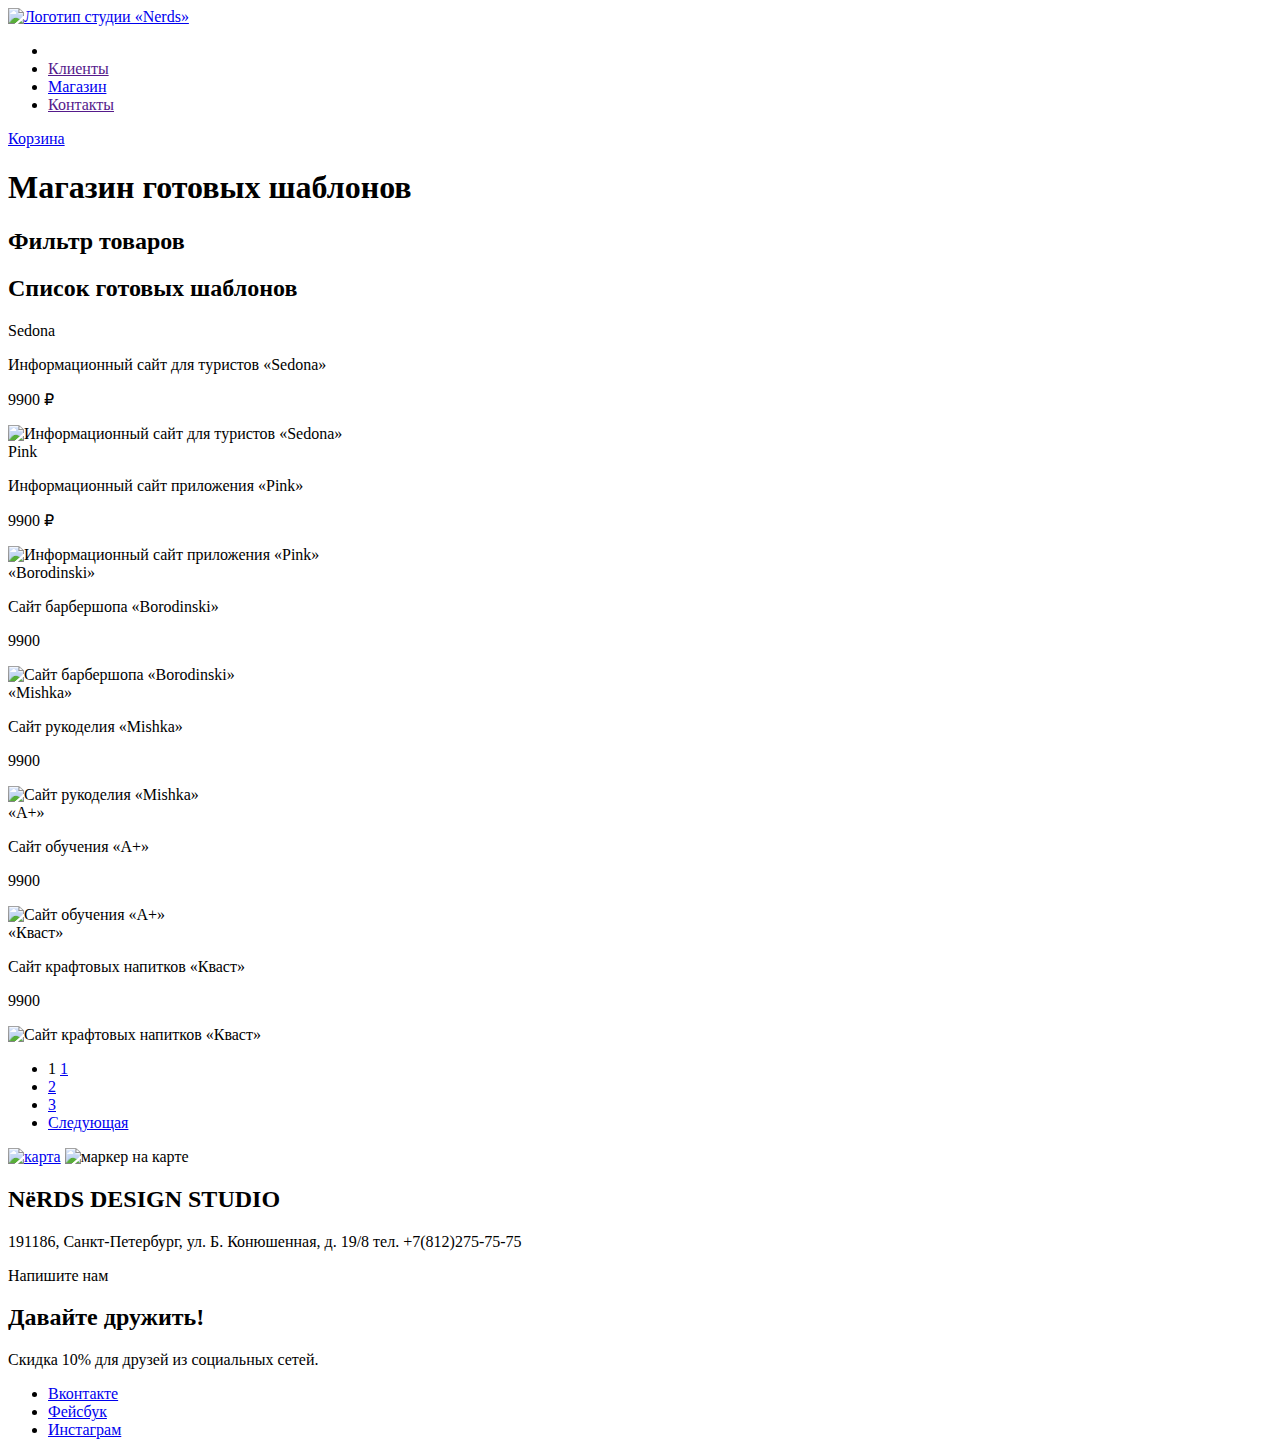
==== catalog.html @ b977bcb4 "Добавил каталог" ====
<!DOCTYPE html>
<html lang="ru">
<head>
  <meta charset="UTF-8">
  <title>Каталог — Фирма "нердс"</title>
</head>
<body>
    <header>
    <nav>
    <a href="index.html"><img src="img/index-logo.svg" width="159.87" height="153" alt="Логотип студии «Nerds»"></a>
    <ul>
      <li><a href=""Студия></a></li>
      <li><a href="">Клиенты</a></li>
      <li><a href="catalog.html">Магазин</a></li>
      <li><a href="">Контакты</a></li>
    </ul>
    <a href="blank.html">Корзина</a>
    </nav>
    </header>
<main>
  <h1>Магазин готовых шаблонов</h1>
<section>
    <h2>Фильтр товаров</h2>
    <!-- Здесь будет форма фильтра -->
  </section>
<section>
    <h2>Список готовых шаблонов</h2>
    <li>
      <div>
        <a>Sedona</a>
<p>Информационный сайт для туристов «Sedona»</p>
<p>9900 ₽</p>
</div>
<img src="img-sedona 1.jpg" width="360" height="576" alt="Информационный сайт для туристов «Sedona»">
</li>
<li>
<div>
        <a>Pink</a>
<p>Информационный сайт приложения «Pink»</p>
<p>9900 ₽</p>
</div>
<img src="img-pink 1 .jpg" width="358" height="576" alt="Информационный сайт приложения «Pink»">
</li>
        <li>
<div>
<a>«Borodinski»</a>
<p>Сайт барбершопа «Borodinski»<p>
<p>9900</p>
</div>
<img src="img-barbershop 1 .jpg" width="364" height="582" alt="Сайт барбершопа «Borodinski»">
        </li>
<li>
<div>
        <a>«Mishka»</a>
<p>Сайт рукоделия «Mishka»</p>
<p>9900</p>
</div>
<img src="img-mishka 1 .jpg" width="362" height="580" alt="Сайт рукоделия «Mishka»">
</li>
<li>
<div>
        <a>«А+»</a>
<p>Сайт обучения «А+»</p>
<p>9900</p>
</div>
<img src="img-aplus 1 .jpg" width="364" height="582" alt="Сайт обучения «А+»">
 </li>
<li>
<div>
        <a>«Кваст»
<p>Сайт крафтовых напитков «Кваст»</p>
<p>9900</p>
</div>
<img src="img-kvast 1  .jpg" width="362" height="580" alt="Сайт крафтовых напитков «Кваст»">
</li>
  <ul>
      <li>
        <a>1</a> <a href="#">1</a>
      </li>
      <li>
        <a href="#">2</a>
      </li>
      <li>
        <a href="#">3</a>
      </li>
      <li>
        <a href="#">Следующая</a>
      </li>
    </ul>
       <footer>
      <section>
        <a href="#">
         <img src=" map 1.jpg" width="1440" height="416" alt="карта "></a>
         <img src=" map-marker 1.jpg" width="231" height="190" alt="маркер на карте ">
       </section>
       <section>
          <h2>NёRDS DESIGN STUDIO</h2>
          <p>191186, Санкт-Петербург, ул. Б. Конюшенная, д. 19/8
            тел. +7(812)275-75-75</p>
            <a>Напишите нам</a>
            <section>
    <h2>Давайте дружить!</h2>
<p>Скидка 10% для друзей из социальных сетей.</p>
  </section>
  <section>
    <ul>
      <li>
        <a href="#">Вконтакте</a>
      </li>
      <li>
        <a href="#">Фейсбук</a>
      </li>
      <li>
        <a href="#">Инстаграм</a>
      </li>
    </ul>
    </section>
    </ul>
</footer>
    </body>
</html>
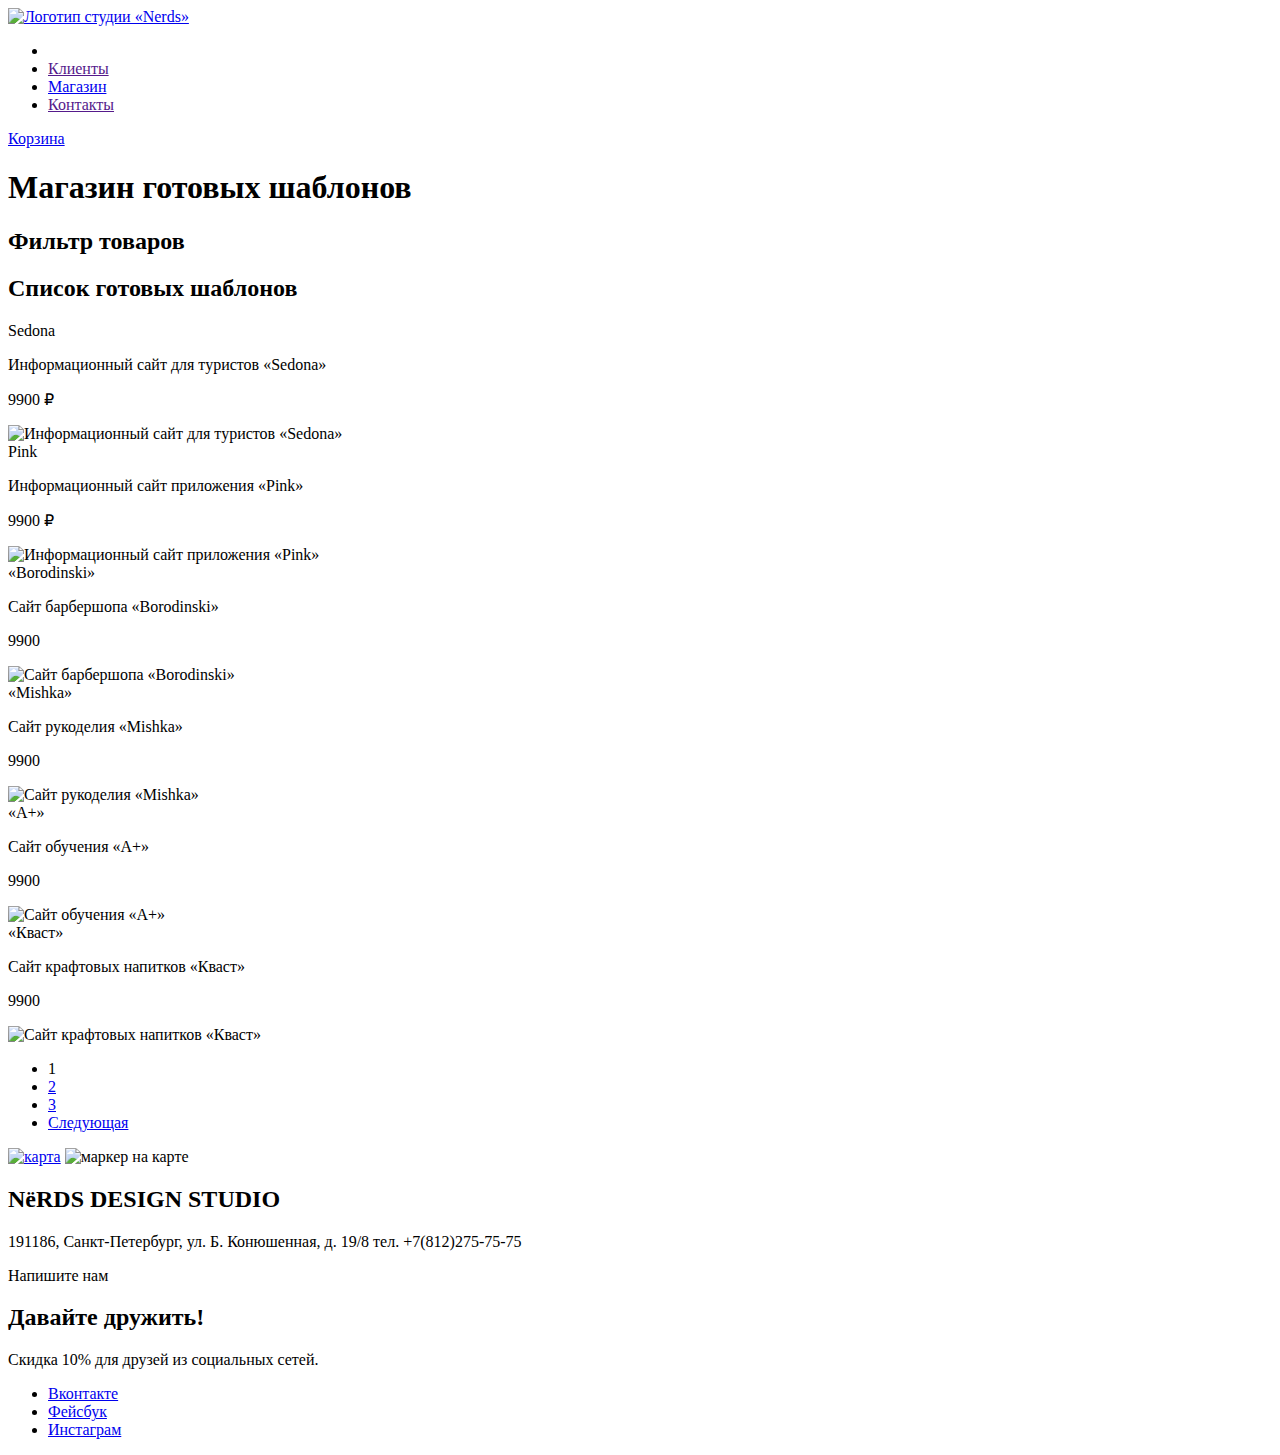
==== commit 1c26e5d9: "Update catalog.html" ====
--- a/catalog.html
+++ b/catalog.html
@@ -75,7 +75,7 @@
 </li>
   <ul>
       <li>
-        <a>1</a> <a href="#">1</a>
+        <a>1</a> 
       </li>
       <li>
         <a href="#">2</a>
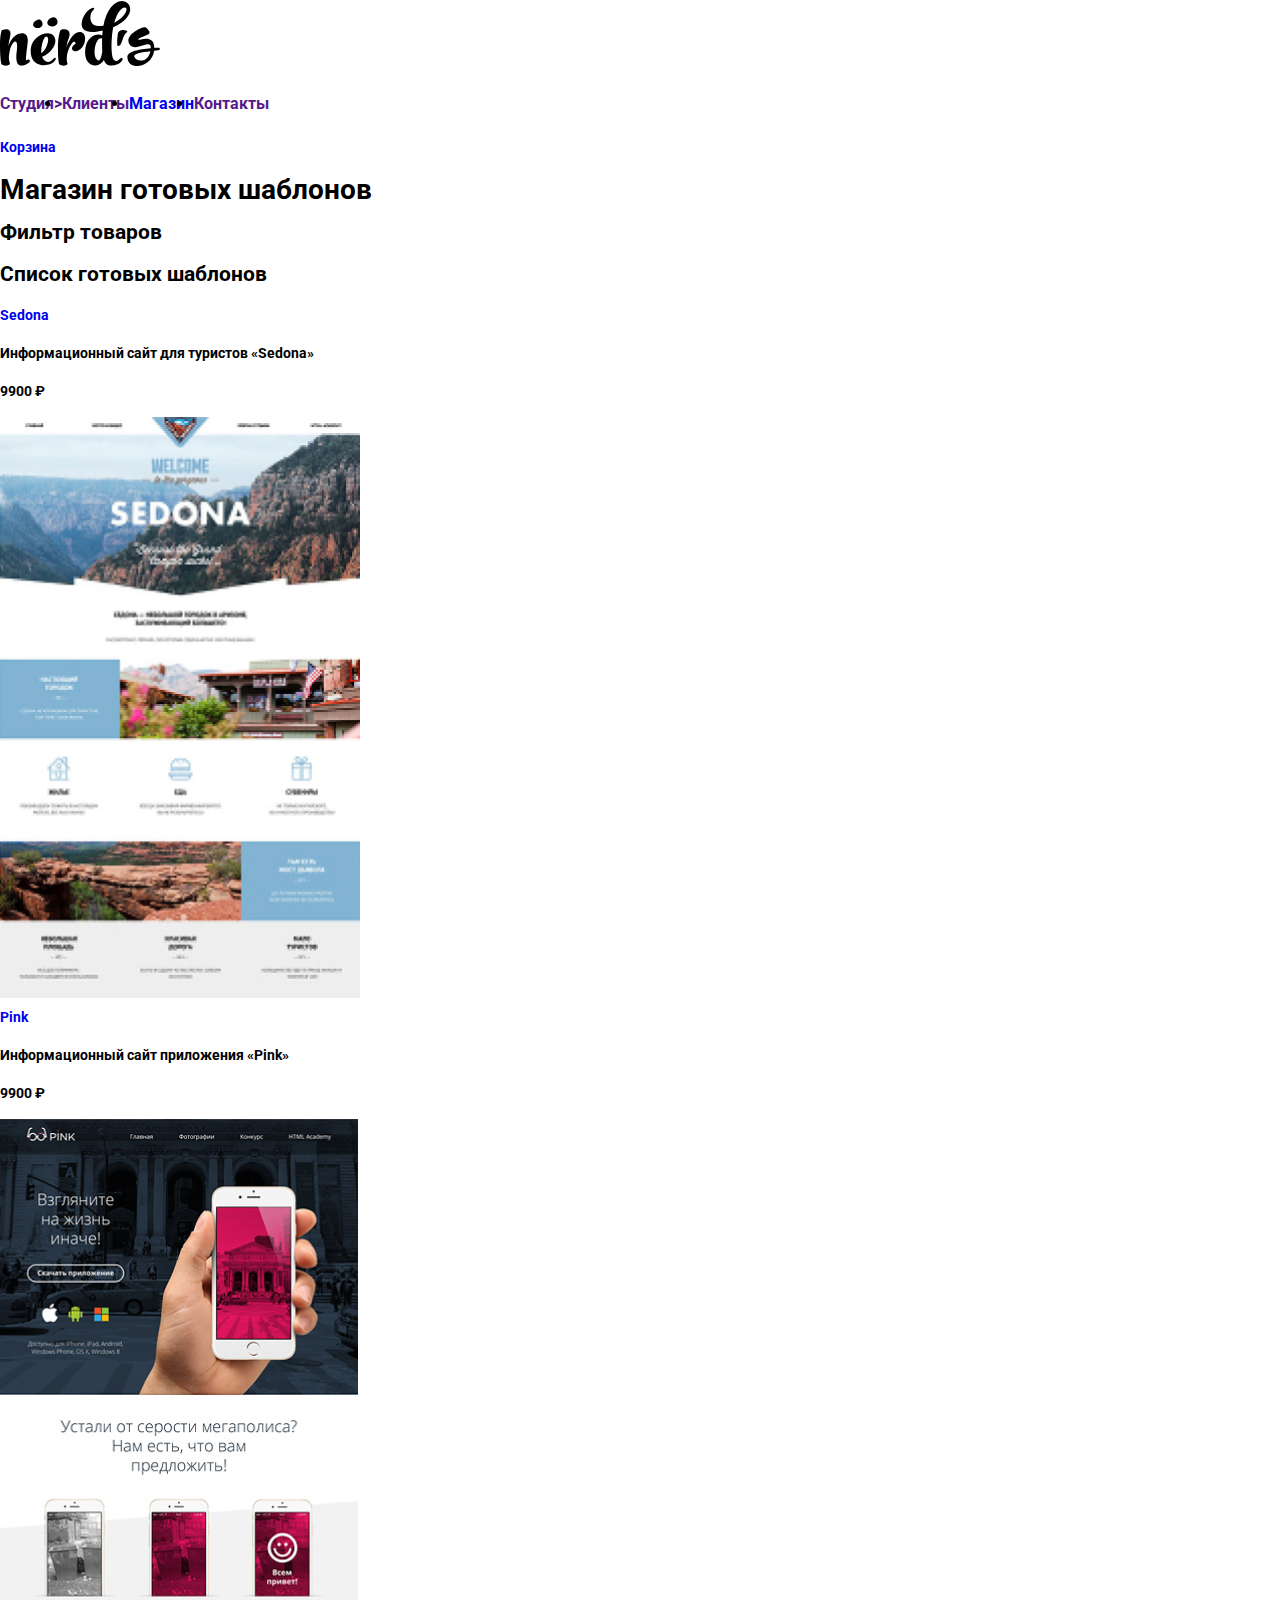
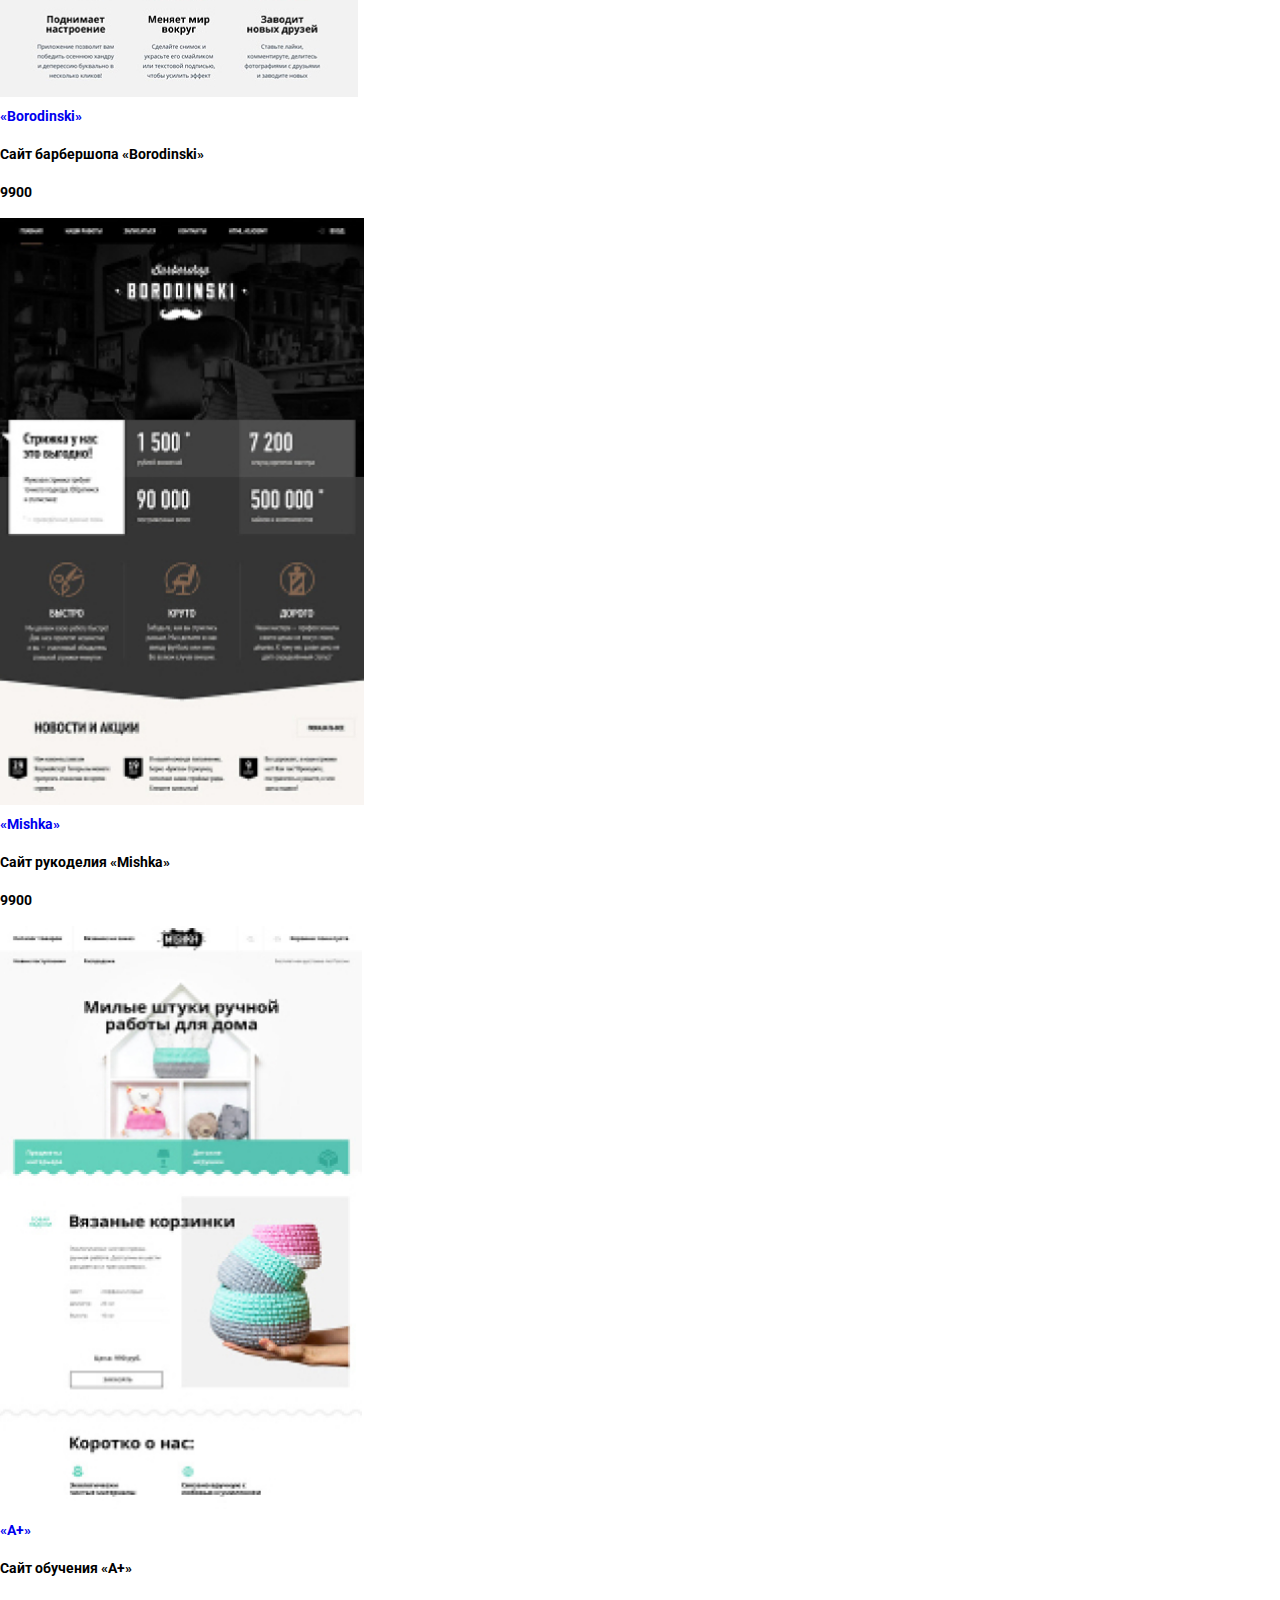
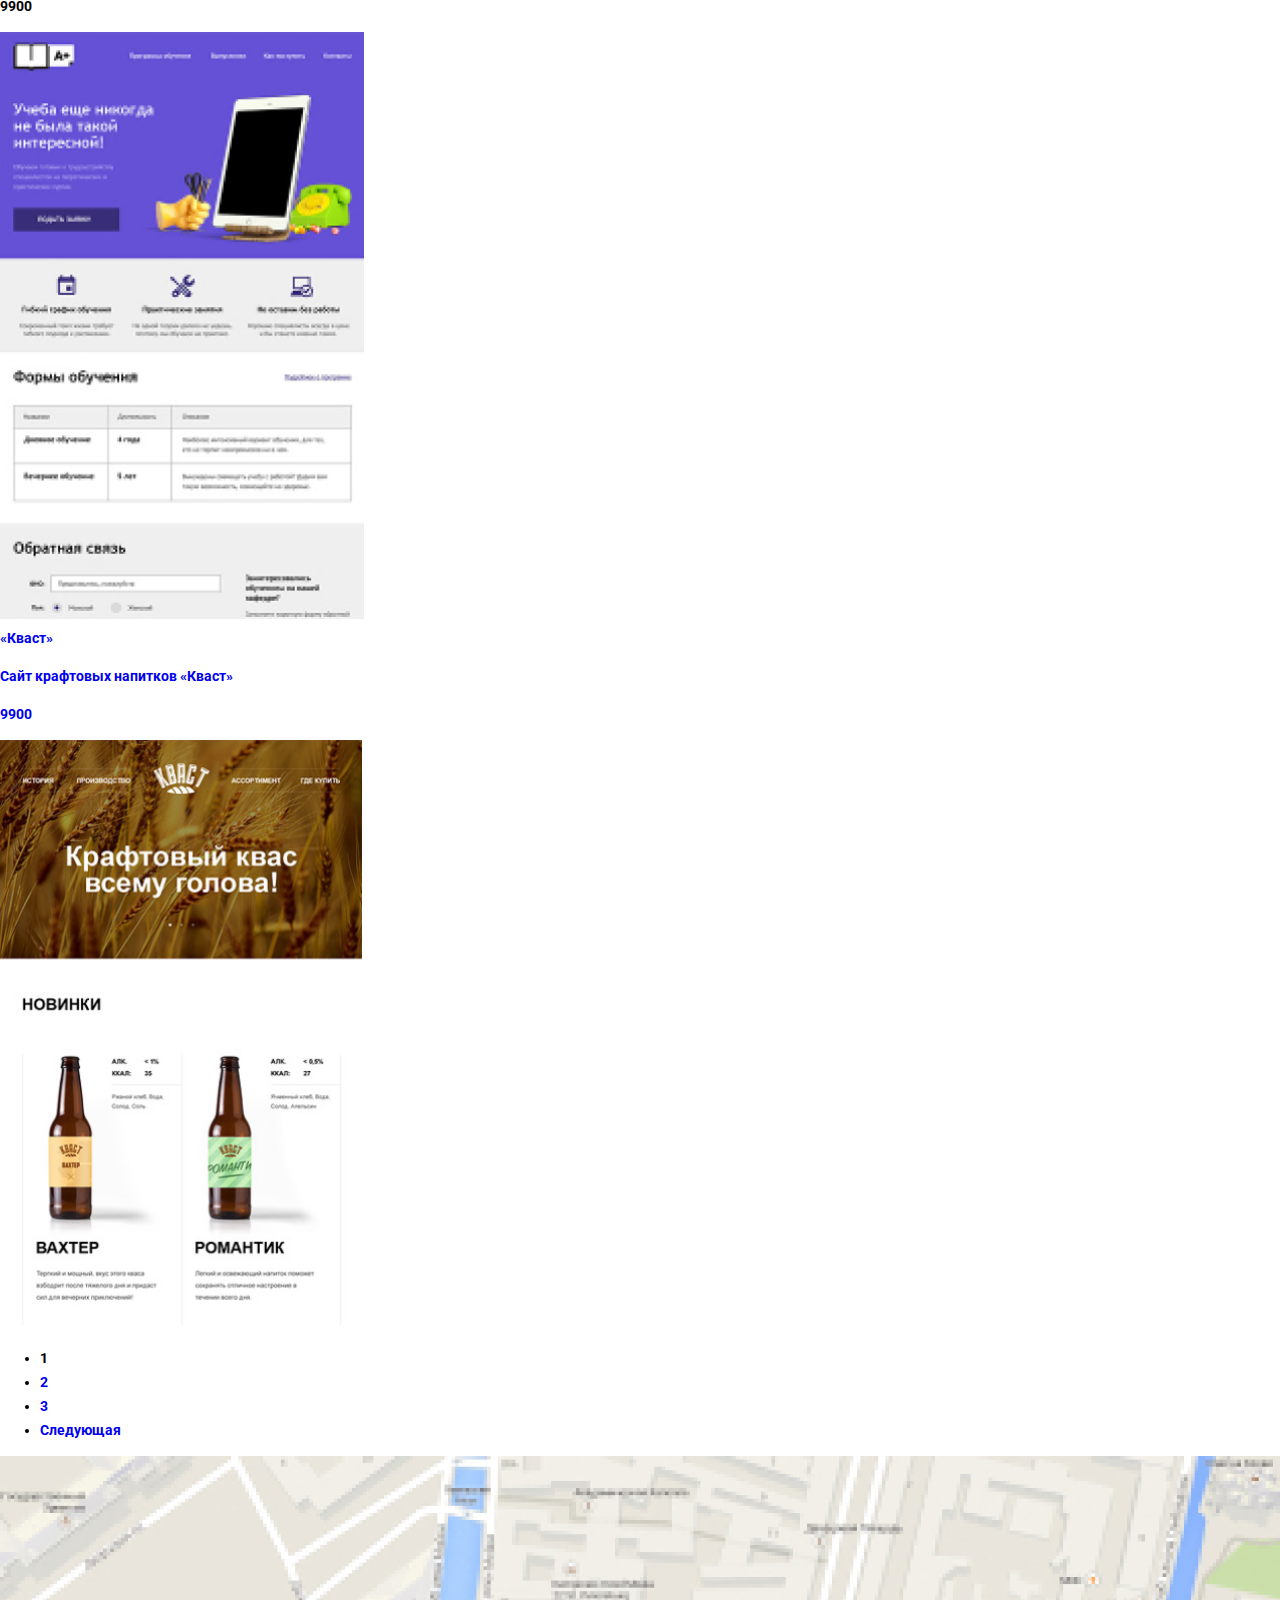
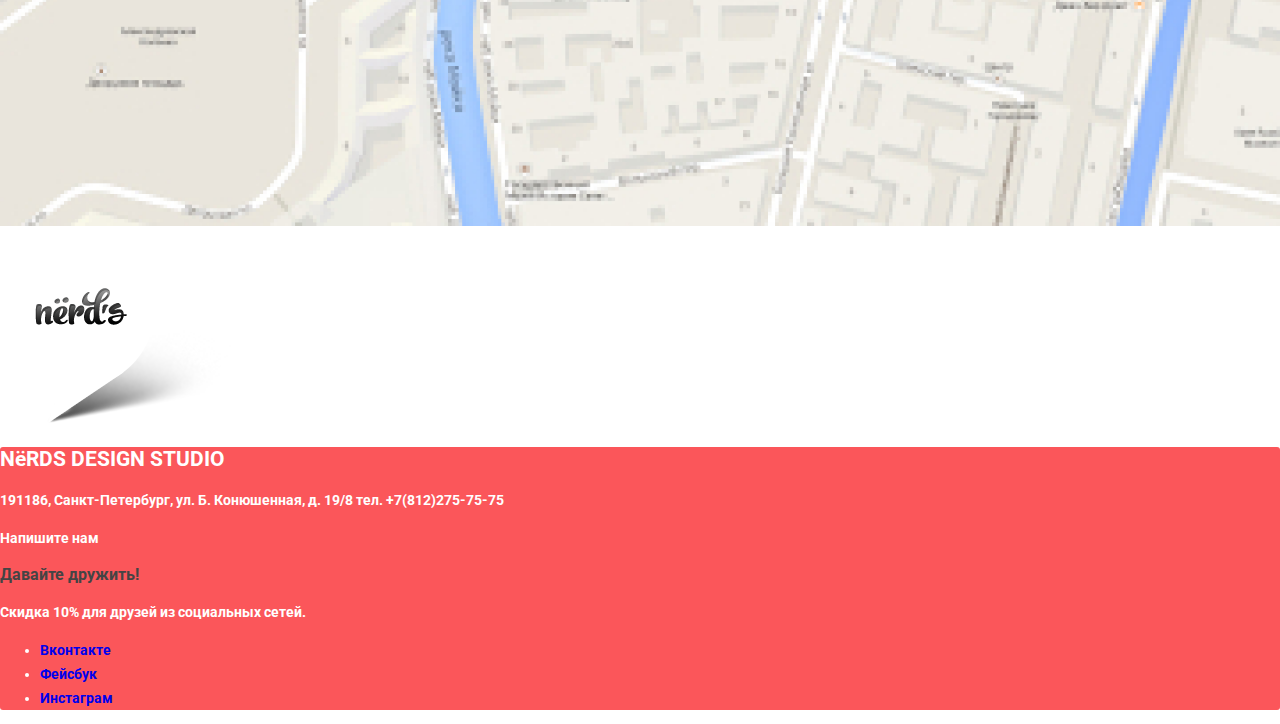
==== commit a6bd5f0c: "catalog стилизация" ====
--- a/catalog.html
+++ b/catalog.html
@@ -3,79 +3,84 @@
 <head>
   <meta charset="UTF-8">
   <title>Каталог — Фирма "нердс"</title>
+  <link rel="stylesheet" href="https://fonts.googleapis.com/css2?family=Roboto:wght@400;500;700&display=swap" rel="stylesheet">
+  <link href="css/normalize.css" rel="stylesheet">
+<link href="css/style.css" rel="stylesheet">
 </head>
-<body>
-    <header>
-    <nav>
-    <a href="index.html"><img src="img/index-logo.svg" width="159.87" height="153" alt="Логотип студии «Nerds»"></a>
-    <ul>
-      <li><a href=""Студия></a></li>
+<body class="page-body inner-page">
+    <header class="main-header">
+    <nav class="main-navigation">
+    <a class="main-header-logo" >
+      <img src="img/index-logo.svg" width="159.87" height="153" alt="Логотип студии «Nerds»">
+    </a>
+    <ul class="site-navigation">
+      <li><a href="">Студия></a></li>
       <li><a href="">Клиенты</a></li>
       <li><a href="catalog.html">Магазин</a></li>
       <li><a href="">Контакты</a></li>
     </ul>
-    <a href="blank.html">Корзина</a>
+    <a class="bakset-link" href="blank.html">Корзина</a>
     </nav>
     </header>
-<main>
-  <h1>Магазин готовых шаблонов</h1>
-<section>
+<main class="page-catalog container">
+  <h1 class="page-title">Магазин готовых шаблонов</h1>
+<section class="filter">
     <h2>Фильтр товаров</h2>
     <!-- Здесь будет форма фильтра -->
   </section>
-<section>
-    <h2>Список готовых шаблонов</h2>
-    <li>
+<section class="catalog">
+    <h2 class="visually-hidden">Список готовых шаблонов</h2>
+    <li class="catalog-item">
       <div>
-        <a>Sedona</a>
-<p>Информационный сайт для туристов «Sedona»</p>
-<p>9900 ₽</p>
+        <a href="#">Sedona</a>
+<p class="catalog-item-information">Информационный сайт для туристов «Sedona»</p>
+<p class="catalog-item-price">9900 ₽</p>
 </div>
-<img src="img-sedona 1.jpg" width="360" height="576" alt="Информационный сайт для туристов «Sedona»">
+<img src="img/img-sedona-1.jpg" width="360" height="576" alt="Информационный сайт для туристов «Sedona»">
 </li>
 <li>
 <div>
-        <a>Pink</a>
-<p>Информационный сайт приложения «Pink»</p>
-<p>9900 ₽</p>
+        <a href="#">Pink</a>
+<p class="catalog-item-information">Информационный сайт приложения «Pink»</p>
+<p class="catalog-item-price">9900 ₽</p>
 </div>
-<img src="img-pink 1 .jpg" width="358" height="576" alt="Информационный сайт приложения «Pink»">
+<img src="img/img-pink-1.jpg" width="358" height="576" alt="Информационный сайт приложения «Pink»">
 </li>
         <li>
 <div>
-<a>«Borodinski»</a>
-<p>Сайт барбершопа «Borodinski»<p>
-<p>9900</p>
+<a href="#">«Borodinski»</a>
+<p class="catalog-item-information">Сайт барбершопа «Borodinski»<p>
+<p class="catalog-item-price">9900</p>
 </div>
-<img src="img-barbershop 1 .jpg" width="364" height="582" alt="Сайт барбершопа «Borodinski»">
+<img src="img/img-barbershop-1.jpg" width="364" height="582" alt="Сайт барбершопа «Borodinski»">
         </li>
 <li>
 <div>
-        <a>«Mishka»</a>
-<p>Сайт рукоделия «Mishka»</p>
-<p>9900</p>
+        <a href="#">«Mishka»</a>
+<p class="catalog-item-information">Сайт рукоделия «Mishka»</p>
+<p class="catalog-item-price">9900</p>
 </div>
-<img src="img-mishka 1 .jpg" width="362" height="580" alt="Сайт рукоделия «Mishka»">
+<img src="img/img-mishka-1.jpg" width="362" height="580" alt="Сайт рукоделия «Mishka»">
 </li>
 <li>
 <div>
-        <a>«А+»</a>
-<p>Сайт обучения «А+»</p>
-<p>9900</p>
+        <a href="#">«А+»</a>
+<p class="catalog-item-information">Сайт обучения «А+»</p>
+<p class="catalog-item-price">9900</p>
 </div>
-<img src="img-aplus 1 .jpg" width="364" height="582" alt="Сайт обучения «А+»">
+<img src="img/img-aplus-1.jpg" width="364" height="582" alt="Сайт обучения «А+»">
  </li>
 <li>
 <div>
-        <a>«Кваст»
-<p>Сайт крафтовых напитков «Кваст»</p>
-<p>9900</p>
+        <a href="#">«Кваст»
+<p class="catalog-item-information">Сайт крафтовых напитков «Кваст»</p>
+<p class="catalog-item-price">9900</p>
 </div>
-<img src="img-kvast 1  .jpg" width="362" height="580" alt="Сайт крафтовых напитков «Кваст»">
+<img src="img/img-kvast-1.jpg" width="362" height="580" alt="Сайт крафтовых напитков «Кваст»">
 </li>
   <ul>
       <li>
-        <a>1</a> 
+        <a>1</a>
       </li>
       <li>
         <a href="#">2</a>
@@ -87,31 +92,31 @@
         <a href="#">Следующая</a>
       </li>
     </ul>
-       <footer>
-      <section>
+       <footer class="page-footer-main-footer">
+      <section class="footer-maps">
         <a href="#">
-         <img src=" map 1.jpg" width="1440" height="416" alt="карта "></a>
-         <img src=" map-marker 1.jpg" width="231" height="190" alt="маркер на карте ">
+         <img src="img/map-1.jpg" width="1440" height="416" alt="карта "></a>
+         <img src="img/map-marker-1.jpg" width="231" height="190" alt="маркер на карте ">
        </section>
-       <section>
+       <section class="footer-contacts">
           <h2>NёRDS DESIGN STUDIO</h2>
           <p>191186, Санкт-Петербург, ул. Б. Конюшенная, д. 19/8
             тел. +7(812)275-75-75</p>
             <a>Напишите нам</a>
             <section>
-    <h2>Давайте дружить!</h2>
+    <h2 class="footer-text">Давайте дружить!</h2>
 <p>Скидка 10% для друзей из социальных сетей.</p>
   </section>
   <section>
     <ul>
       <li>
-        <a href="#">Вконтакте</a>
+        <a class="social-button" href="#">Вконтакте</a>
       </li>
       <li>
-        <a href="#">Фейсбук</a>
+        <a class="social-button" href="#">Фейсбук</a>
       </li>
       <li>
-        <a href="#">Инстаграм</a>
+        <a class="social-button" href="#">Инстаграм</a>
       </li>
     </ul>
     </section>
--- a/css/style.css
+++ b/css/style.css
@@ -0,0 +1,263 @@
+/* Global */
+}
+head {
+  min-width: 960px;
+  margin: 0;
+  padding: 0;
+  background-color: #EEEEEE, 100 %
+}
+body {
+  min-width: 960px;
+  margin: 0;
+  padding: 0;
+  font-family: "Roboto", Arial, sans-serif;
+  font-size: 14px;
+  line-height: 24px;
+  font-weight: 700;
+}
+a {
+  text-decoration: none;
+}
+
+img {
+  max-width: 100%;
+  height: auto;
+}
+.main-header-logo {
+}
+.site-navigation {
+font-size: 16px;
+line-height: 30px;
+width-height: 437px;
+top-height: 75px;
+left-height: 502px
+color: 000000;
+display: flex;
+flex-direction: row;
+align-items: flex-start;
+padding: 0px;
+}
+.features {
+  list-style: none;
+color: #000000;
+}
+.feature-item{
+}
+.nerds-index-slide1 {
+background: url(img/nerds-index-slide1.jgp);
+}
+.picture-withn-nout{
+background: url(img/illustration-1.jpg);
+}
+.feature-item-1{
+  /* Мир никогда не будет прежним после того как увидит ваш сайт! */
+color: #283136;
+
+/* Веб-сайты */
+color: #000000;
+
+/* Заказать */
+background: #FB565A;
+
+/* УЗНАТЬ БОЛЬШЕ */
+color: #FFFFFF;
+}
+.picture-with-telefon {
+background: url(img/illustration-2.jpg);
+}
+.feature-item-2 {
+  /* Приложения */
+color: #000000;
+/* Покорите топ-10 приложений в AppStore и Google Play */
+
+color: #283136;
+/* btn */
+
+background: #00CA74;
+border-radius: 3px;
+/* Заказать */
+
+color: #FFFFFF;
+}
+.picture-with-doska{
+
+background: url(img/illustration-3.jpg);
+}
+.feature-item-3{
+  /* Презентации */
+
+color: #000000;
+
+/* Вы даже не подозреваете, насколько вы изумительны! */
+color: #283136;
+
+/* Заказать */
+
+background: #EFC849;
+border-radius: 3px;
+
+/* УЗНАТЬ БОЛЬШЕ */
+
+color: #FFFFFF;
+}
+.information {
+  /* Исповедуем принципы минимализма и чистоты. Ставим математически */
+
+color: #283136;
+
+/* Мы — маленькая, но гордая дизайн-студия из Краснодара. */
+color: #000000;
+}
+.orders{
+  /* Веб-сайтов любой сло */
+
+color: #283136;
+
+/* Выполняем заказы на */
+
+color: #283136;
+
+/* Rectangle 10 */
+background: #FB565A;
+
+/* Rectangle 11 */
+
+background: #FB565A;
+
+/* Rectangle 12 */
+background: #FB565A;
+}
+.nerds-illustration-1{
+
+background: url(img/nerds-illustration.jpg);
+}
+.statistics{
+  /* с 2004 года Любим точность во всем: */
+color: #000000;
+
+/* % */
+
+color: #000000;
+
+/* Уровень самоотдачи */
+color: #283136;
+
+/* 100 */
+
+/* identical to box height, or 142% */
+color: #000000;
+
+/* % */
+
+color: #000000;
+
+/* Соблюдение сроков */
+
+/* or 112% */
+
+color: #283136;
+
+/* 50 */
+
+/* identical to box height, or 142% */
+color: #000000;
+
+/* % */
+
+/* identical to box height, or 154% */
+color: #000000;
+
+/* Минимальная предоплата */
+
+color: #283136;
+}
+.logo-htmlacademy{
+
+}
+.logo-Borodinski {
+  background: url(img/logo-2.jpg);
+opacity: 0.2;
+}
+.logo-pink{
+background: url(img/logo-3.jpg);
+opacity: 0.2;
+}
+.logo-mishka{
+background: url(img/logo-4.png);
+opacity: 0.2;
+  }
+.footer-maps{
+  /* map 1 */
+
+background: url(img/map.jpg);
+
+/* map-marker 1 */
+
+background: url(img/map-marker.jpg);
+}
+.footer-contacts{
+background: #FFFFFF;
+  /* NЁRDS DESIGN STUDIO */
+color: #000000;
+
+/* 191186, Санкт-Петербург, ул. Б. Конюшенная, д. 19/8 тел. +7 ( */
+color: #666666;
+
+/* btn */
+background: #FB565A;
+border-radius: 3px;
+
+/* Напишите нам */
+color: #FFFFFF;
+}
+.footer-text{
+  /* Давайте дружить, это выгодно! */
+color: #000000;
+
+/* Скидка 10% для друзей из социальных сетей. */
+font-size: 16px;
+line-height: 22px;
+
+/* identical to box height, or 137% */
+color: #444444;
+}
+.footer-social {
+  /* Shape 2 copy 3 */
+background: linear-gradient(0deg, #E1E1E1, #E1E1E1), #FFFFFF;
+
+/* Shape 2 copy 4 */
+background: linear-gradient(0deg, #E1E1E1, #E1E1E1), #FFFFFF;
+
+/* fb-icon */
+
+/* Shape 2 copy 5 */
+background: linear-gradient(0deg, #E1E1E1, #E1E1E1), #FFFFFF;
+
+/* vk-icon */
+
+
+/* insta-icon */
+
+/* catalog */
+.page-title {
+  font-size: 55px;
+  line-height: 55px;
+}
+.catalog-list {
+  list-style: none;
+}
+.catalog-item h3 {
+  font-size: 14px;
+  line-height: 18px;
+}
+
+.catalog-category {
+  text-transform: none;
+}
+
+.catalog-item-price b {
+  font-size: 16px;
+  line-height: 18px;
+  text-align: center;
+  background-color: #FFFFFF;
+}
